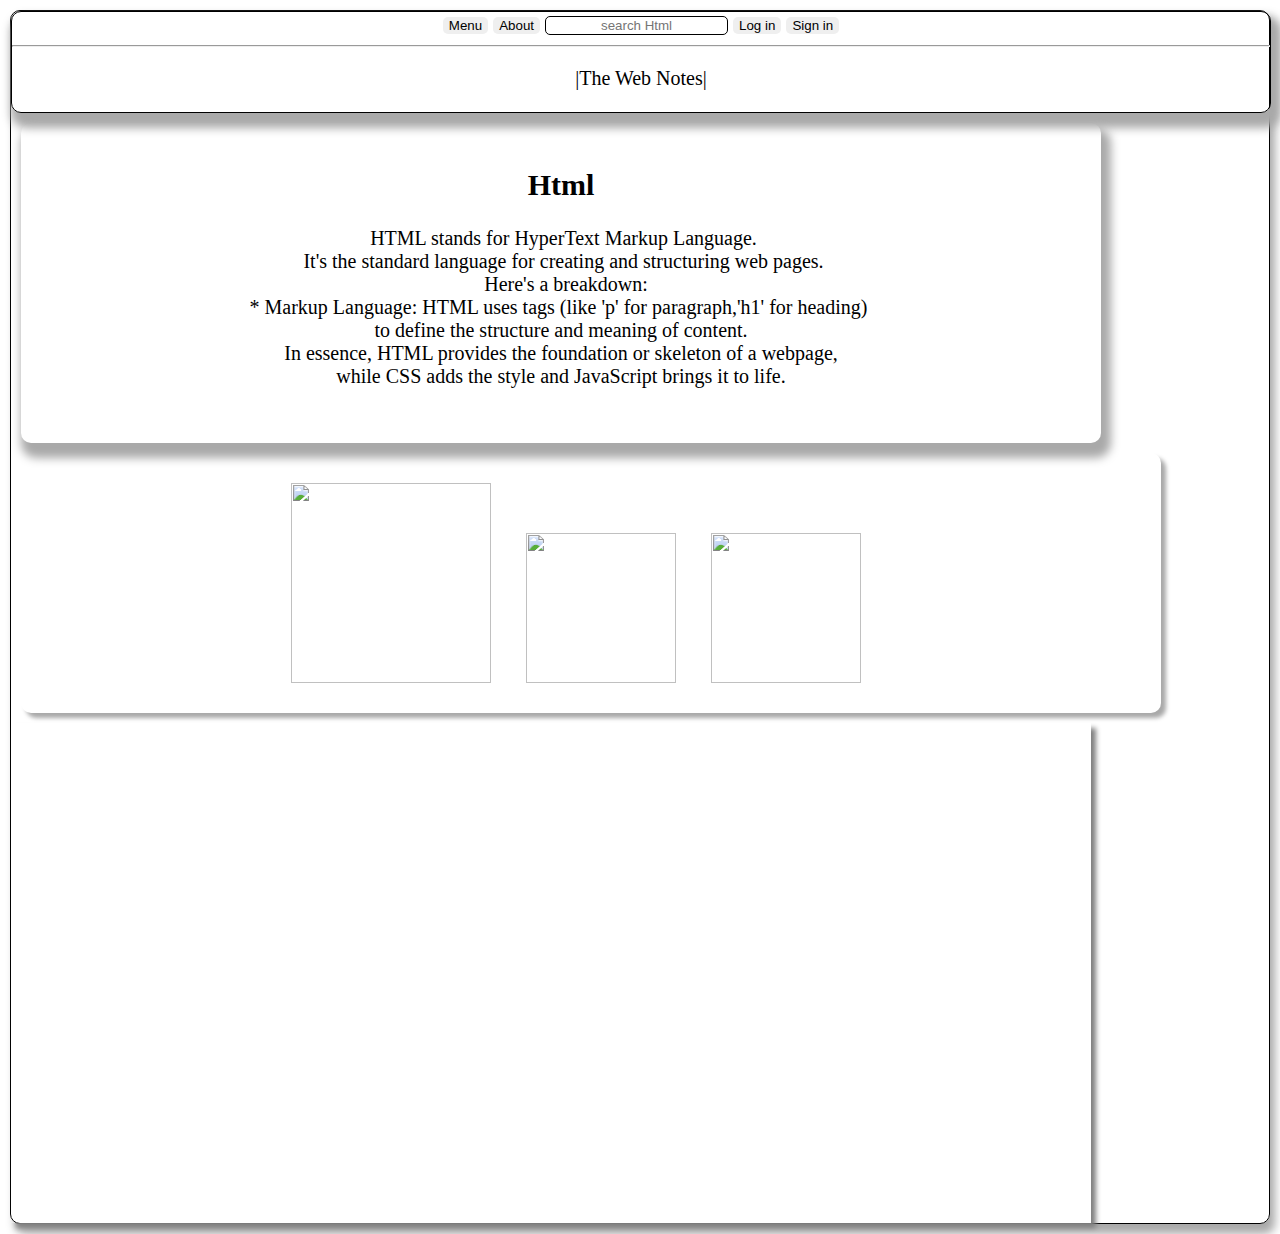
==== index.html @ 718e0745 "Added files" ====
<html lang="en">
<head>
  <meta charset="UTF-8">
  <meta http-equiv="X-UA-Compatible" content="IE=Edge">
  <meta name="viewport" content="width=device-width, initial-scale=1">

  <title>HTML</title>
  
  <link rel="stylesheet" href="style.css">
</head>
<body>
   <script src="main.js"></script>
   <div id="header">
    <button>Menu</button>
    <button>About</button>
    <input type="text" placeholder="search Html" class="nav">
    <button>Log in</button>
    <button>Sign in</button>
    <hr>
   <p>|The Web Notes|</p>
</div>



<section id="sec2">
  <h2>Html</h2>
  <pre id="pre1">
  HTML stands for HyperText Markup Language. 
  It's the standard language for creating and structuring web pages. 
  Here's a breakdown:
* Markup Language: HTML uses tags (like 'p' for paragraph,'h1' for heading) 
to define the structure and meaning of content.
In essence, HTML provides the foundation or skeleton of a webpage,
while CSS adds the style and JavaScript brings it to life.

</pre>
</section>
<section class="lang">

 <a href="/languages/lang1.html"> <img src="/Pictures/html.png" id="html_image"></a>
<a href="languages/lang2.html"><img src="/Pictures/1js.png" id="js_image"></a>
  <a href="languages/lang3.html"><img src="/Pictures/css.png" id="css_image"></a>
</section>
<section class="root-code">
  
</section>
</body>
</html>
---- style.css ----
body {
    font-size: 15pt;
    margin:10px;
    box-shadow: 5px 10px 10px  darkgray;
    border-radius: 10px;
    border:1px solid black;
}
#header{
  text-align: center;
  height:100px;
  width:100%;
  border: 1px solid black;
  box-shadow: 5px 10px 10px 5px darkgray;
  border-radius: 10px;
}
button{
  border:none;
  border-radius:5px;
  
}

.nav{
  border: 1px solid black;
  border-radius:5px;
  text-align: center;
   
}
#sec1{
  height:300px;
  width: 300px;
  margin: 10px;
  border-radius:10px;
  text-align: center;
  padding-top: 20px;
  box-shadow: 5px 10px 10px 5px darkgray;
}
 
#sec2{
  height:300px;
  width: 1080px;
  margin: 10px;
  border-radius:10px;
  text-align: center;
  padding-top: 20px ;
  box-shadow: 5px 10px 10px 5px darkgray;

}
 
#pre1{
  font-family:cursor;
} 
.lang{
  height:200px;
  width: 1080px;
  margin: 10px;
  border-radius:10px;
  padding-top: 20px;
  box-shadow: 5px 5px 4px darkgray;
  text-align: center;
  padding: 30px;
}
#html_image{
  height: 200px;
  width: 200px;
  padding-right: 30px;
}
#css_image{
  height: 150px;
  width : 150px;
  padding-right: 30px;
}
#js_image{
  height:150px;
  width: 150px;
  padding-right: 30px;
}
.root-code{
  height:500px;
  width:1080px;
  box-shadow: 5px 5px 5px grey;
}
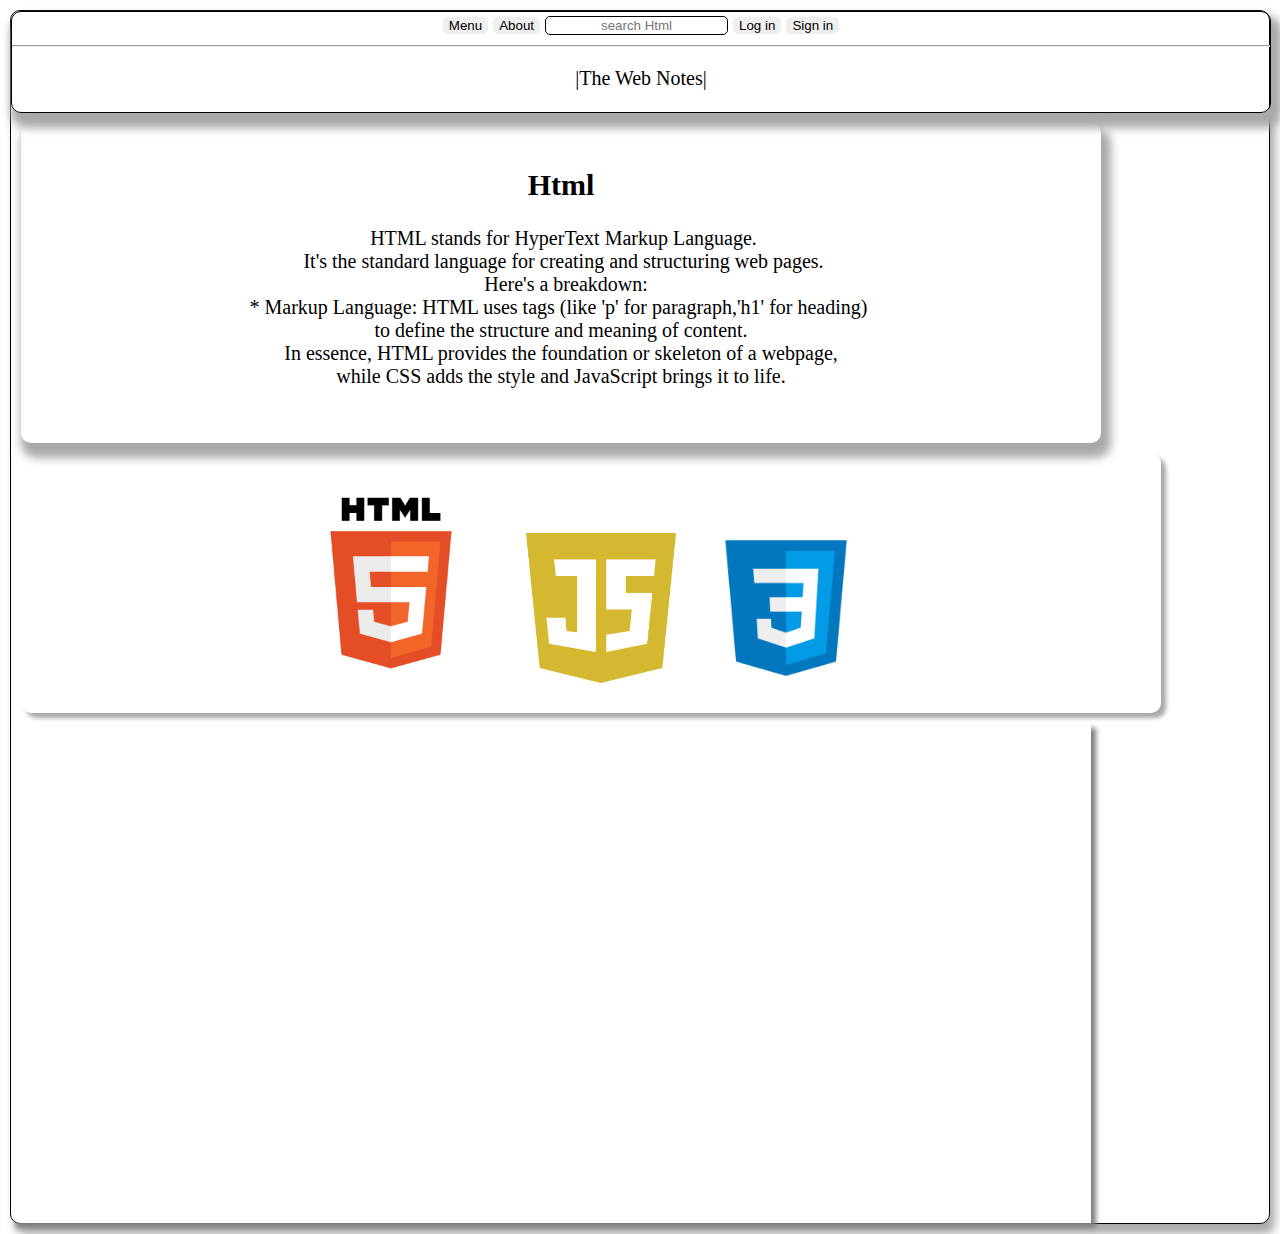
==== commit 41e6b58a: "images" ====
--- a/index.html
+++ b/index.html
@@ -37,9 +37,9 @@
 </section>
 <section class="lang">
 
- <a href="/languages/lang1.html"> <img src="/Pictures/html.png" id="html_image"></a>
-<a href="languages/lang2.html"><img src="/Pictures/1js.png" id="js_image"></a>
-  <a href="languages/lang3.html"><img src="/Pictures/css.png" id="css_image"></a>
+ <a href="/languages/lang1.html"> <img src="html.png" id="html_image"></a>
+<a href="languages/lang2.html"><img src="1js.png" id="js_image"></a>
+  <a href="languages/lang3.html"><img src="css.png" id="css_image"></a>
 </section>
 <section class="root-code">
   
